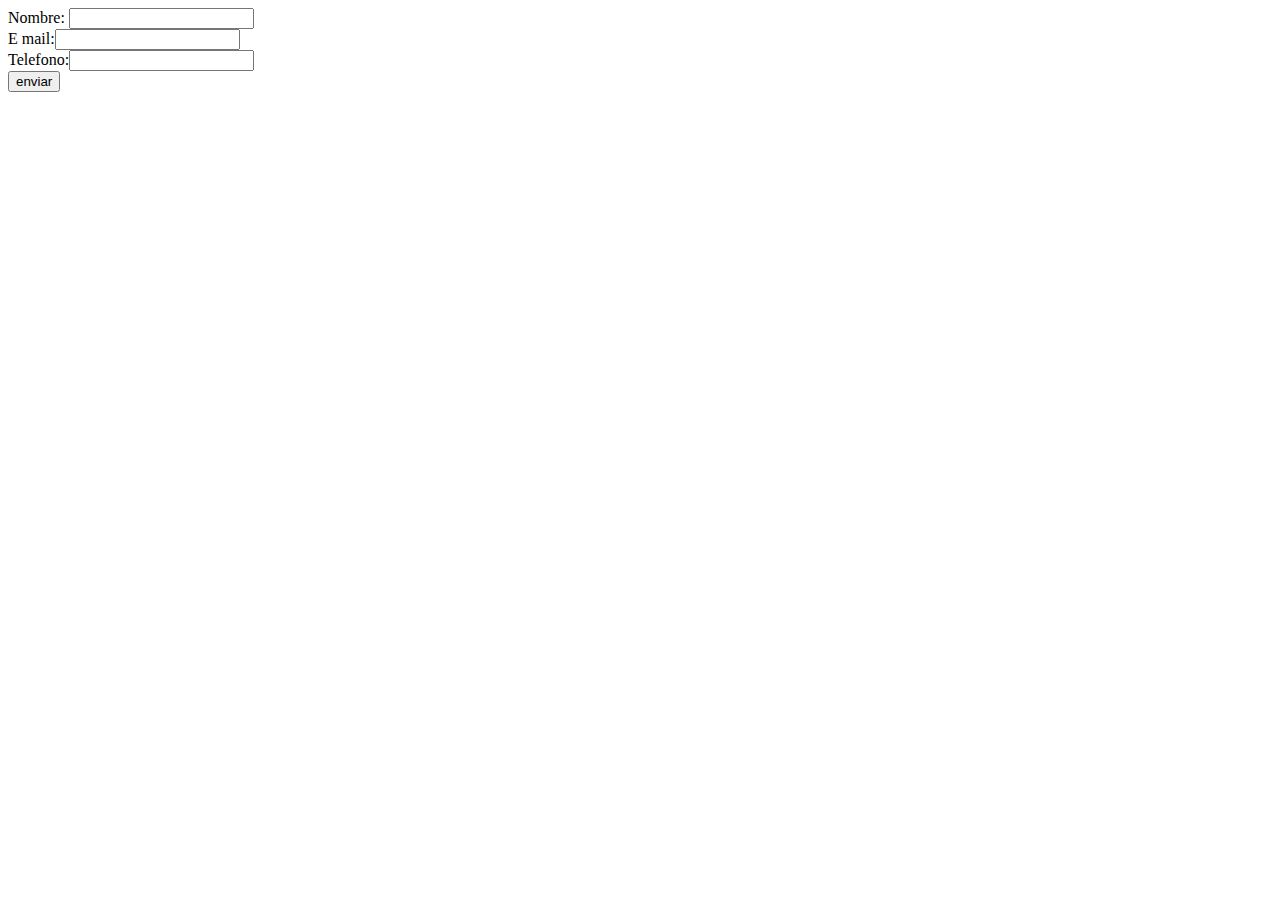
==== contacto.html @ 95d6962d "Add files via upload" ====
<!DOCTYPE html>
<html lang="esp">
<head>
    <meta charset="UTF-8">
    <meta name="viewport" content="width=device-width, initial-scale=1.0">
    <title>Contactenos</title>
</head>
<body>
    <head>

    </head>
<main>
    <form action="https://formspree.io/f/xanyjglj" method="post" >
        
        <div><label> Nombre:</label> <input type="text" name="nombre"></div>
            <div><label> E mail:</label><input type="text" name="email"></div>
                <div><label> Telefono:</label><input type="text" name="telefono"></div>
                <DIV>
                   <button type="submit"> enviar </button>
                </DIV>
            </form>
</main>

    <footer>

    </footer>
</body>
</html>
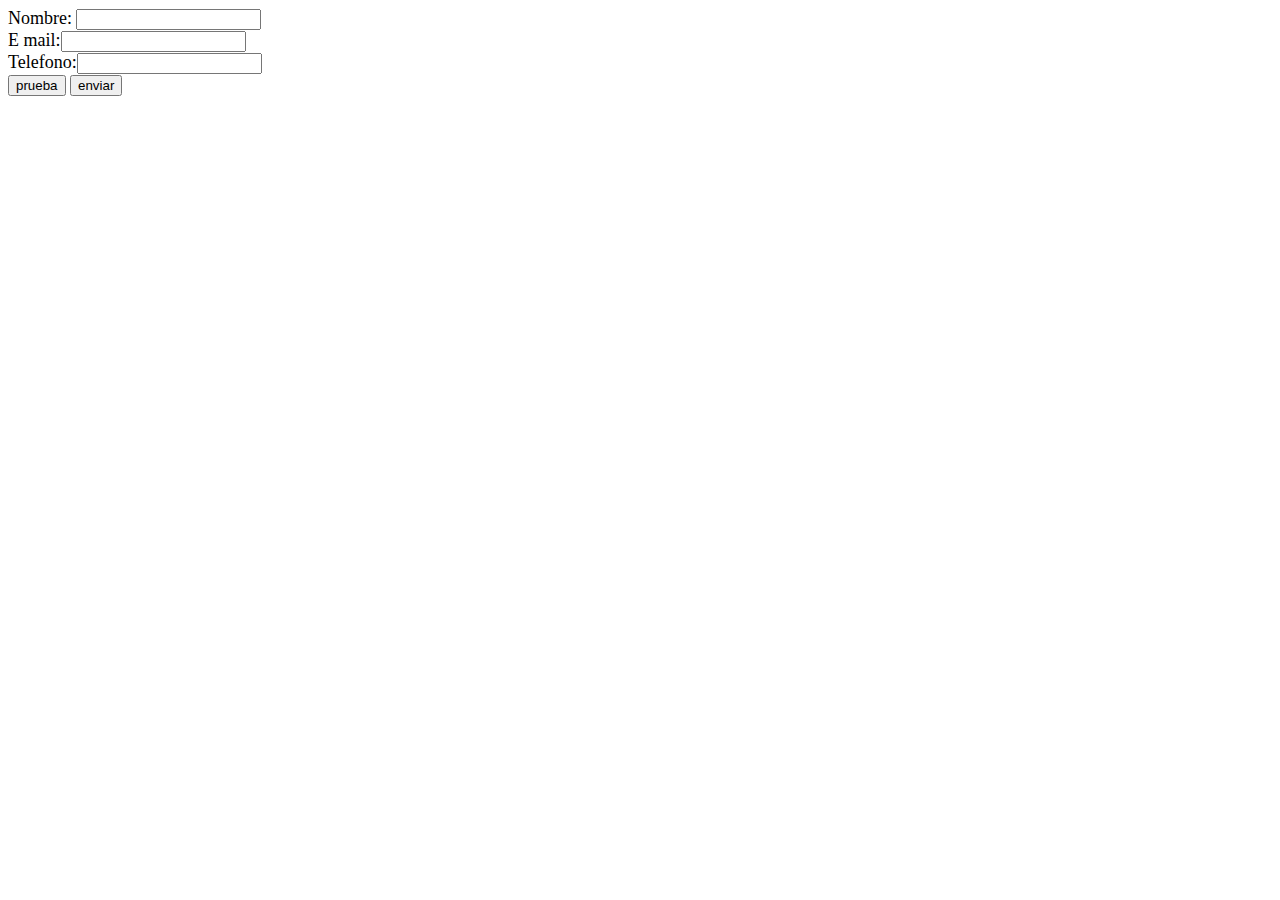
==== commit 69e80b91: "Añadir archivos mediante carga" ====
--- a/contacto.html
+++ b/contacto.html
@@ -3,9 +3,13 @@
 <head>
     <meta charset="UTF-8">
     <meta name="viewport" content="width=device-width, initial-scale=1.0">
-    <title>Contactenos</title>
+    <title id="titulo_contacto">Contactenos</title>
+    
+    <link rel="stylesheet" href="/Estilos/miestilo.css">
+
 </head>
 <body>
+   
     <head>
 
     </head>
@@ -16,7 +20,10 @@
             <div><label> E mail:</label><input type="text" name="email"></div>
                 <div><label> Telefono:</label><input type="text" name="telefono"></div>
                 <DIV>
-                   <button type="submit"> enviar </button>
+                   <button id="boton_contacto" type="button"> prueba </button>
+                   <button   type="submit"> enviar </button>
+                    
+                
                 </DIV>
             </form>
 </main>
@@ -24,5 +31,6 @@
     <footer>
 
     </footer>
+    <script src="scripts/script.js"></script>
 </body>
 </html>--- a/Estilos/miestilo.css
+++ b/Estilos/miestilo.css
@@ -0,0 +1,64 @@
+body 
+{ font-size: 16px; } 
+ @media only screen and (max-width: 1600px) 
+ { body { font-size: 14px; } } 
+  @media only screen and (min-width: 768px) 
+  { body { font-size: 18px;} }
+
+
+h3 
+{
+    font-size: 24px;
+}
+
+h4
+{
+font-size:  16px;
+
+}
+
+.productos{
+display: flex;
+flex-wrap: wrap;
+justify-content:space-between;
+}
+
+.misresenas
+{
+display: grid;
+grid-template-columns:4  ;
+grid-template-rows: 5;
+gap: 10 px;
+
+}
+.pinceles
+
+{
+    grid-column: 3;
+    grid-row: 5;
+}
+
+.pinturas_latex
+{
+grid-column: 3;
+grid-row: 4;
+}
+
+.pinturas_al_agua
+{
+grid-column: 3;
+grid-row: 3;
+}
+
+.menbranas_asfalticas
+{
+grid-column: 3;
+grid-row: 1;
+
+}
+.enduido
+{
+grid-column: 3;
+grid-row: 2;
+
+}